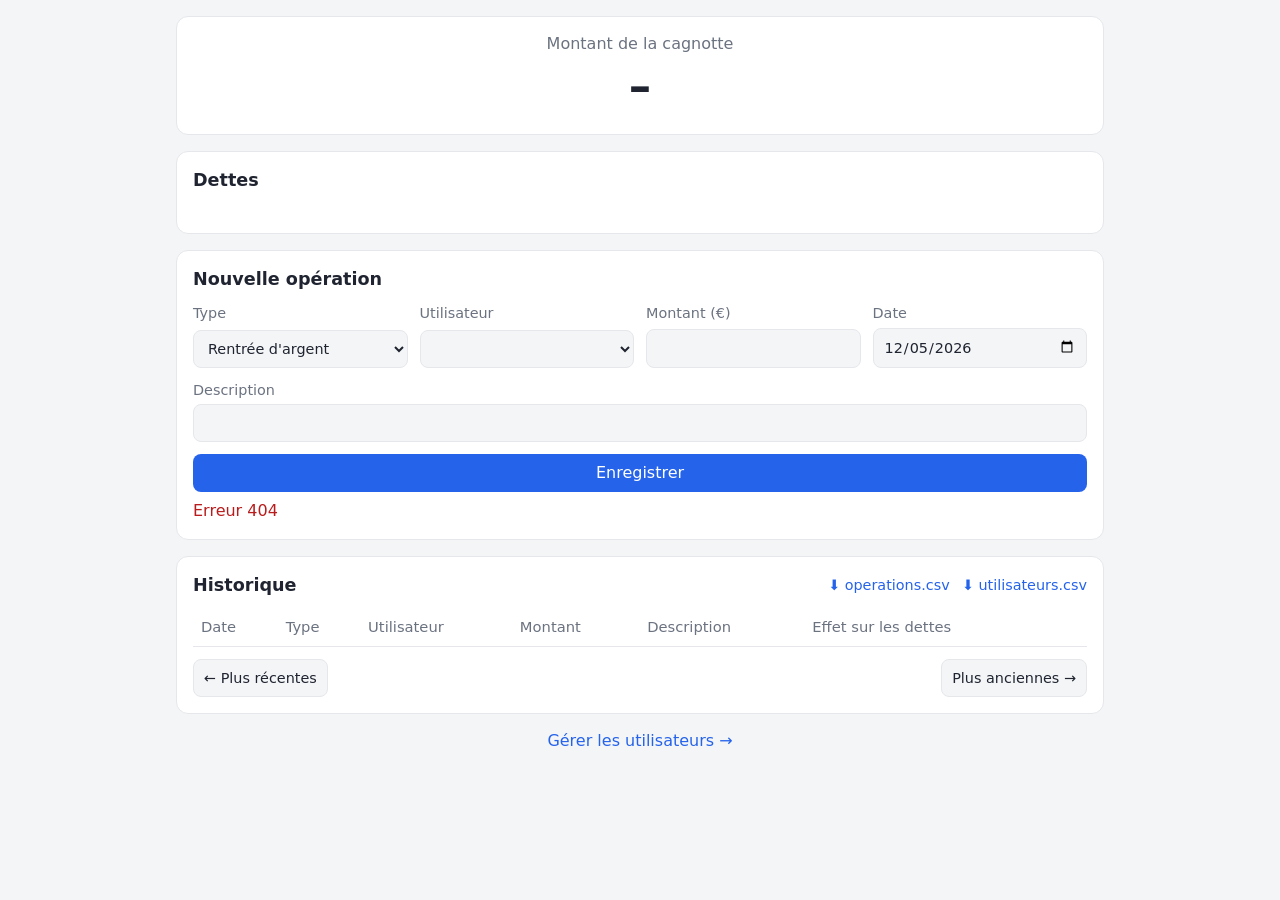
==== app/static/index.html @ 42ce1db4 "Cagnotte virtuelle" ====
<!doctype html>
<html lang="fr">
<head>
  <meta charset="utf-8">
  <meta name="viewport" content="width=device-width, initial-scale=1">
  <title>Cagnotte virtuelle</title>
  <link rel="stylesheet" href="style.css">
</head>
<body>
  <main>
    <section class="card pot">
      <div class="label">Montant de la cagnotte</div>
      <div id="pot" class="amount">–</div>
    </section>

    <section class="card">
      <h2>Dettes</h2>
      <div id="debts" class="debts"></div>
    </section>

    <section class="card">
      <h2>Nouvelle opération</h2>
      <form id="op-form" class="grid">
        <label>Type
          <select id="op-type">
            <option value="rentrée">Rentrée d'argent</option>
            <option value="dépense">Dépense</option>
          </select>
        </label>
        <label>Utilisateur <select id="op-user" required></select></label>
        <label>Montant (€) <input id="op-amount" type="number" step="0.01" min="0.01" required></label>
        <label>Date <input id="op-date" type="date" required></label>
        <label class="wide">Description <input id="op-desc" maxlength="200" required></label>
        <button class="wide">Enregistrer</button>
      </form>
      <p id="hint" class="hint"></p>
      <p id="error" class="error"></p>
    </section>

    <section class="card">
      <div class="row">
        <h2>Historique</h2>
        <div class="downloads">
          <a href="/api/download/operations.csv">⬇ operations.csv</a>
          <a href="/api/download/utilisateurs.csv">⬇ utilisateurs.csv</a>
        </div>
      </div>
      <div class="table-wrap">
        <table>
          <thead><tr><th>Date</th><th>Type</th><th>Utilisateur</th><th>Montant</th><th>Description</th><th>Effet sur les dettes</th><th></th></tr></thead>
          <tbody id="history"></tbody>
        </table>
      </div>
      <div class="pager">
        <button id="prev" class="secondary" type="button">← Plus récentes</button>
        <span id="page-info"></span>
        <button id="next" class="secondary" type="button">Plus anciennes →</button>
      </div>
    </section>
    <p class="footer"><a href="/users.html">Gérer les utilisateurs →</a></p>
  </main>
  <script src="common.js"></script>
  <script src="app.js"></script>
</body>
</html>
---- app/static/style.css ----
:root { --bg:#f4f5f7; --card:#fff; --text:#1f2430; --muted:#6b7280; --accent:#2563eb; --in:#15803d; --out:#b91c1c; --border:#e5e7eb; }
@media (prefers-color-scheme: dark) {
  :root { --bg:#14161b; --card:#1d2027; --text:#e6e8ee; --muted:#9aa1ae; --accent:#60a5fa; --in:#4ade80; --out:#f87171; --border:#2c303a; }
}
* { box-sizing: border-box; }
body { margin:0; background:var(--bg); color:var(--text); font:16px/1.4 system-ui, sans-serif; }
main { max-width:960px; margin:0 auto; padding:16px; display:grid; gap:16px; }
.card { background:var(--card); border:1px solid var(--border); border-radius:12px; padding:16px; }
h2 { margin:0 0 12px; font-size:1.1rem; }
.pot { text-align:center; }
.pot .label { color:var(--muted); }
.pot .amount { font-size:2.8rem; font-weight:700; }
.debts { display:flex; flex-wrap:wrap; gap:8px; margin-bottom:12px; }
.debt { display:flex; gap:12px; justify-content:space-between; padding:8px 14px; border:1px solid var(--border); border-radius:8px; }
.debt.owes strong { color:var(--out); }
form.inline { display:flex; gap:8px; }
form.inline input { flex:1; }
.grid { display:grid; grid-template-columns:repeat(auto-fit, minmax(200px, 1fr)); gap:12px; }
.grid label { display:grid; gap:4px; font-size:.9rem; color:var(--muted); }
.wide { grid-column:1 / -1; }
input, select, button { font:inherit; padding:8px 10px; border-radius:8px; border:1px solid var(--border); background:var(--bg); color:var(--text); }
button { background:var(--accent); color:#fff; border:0; cursor:pointer; }
button:hover { filter:brightness(1.1); }
.hint { color:var(--muted); font-size:.9rem; margin:8px 0 0; }
.error { color:var(--out); margin:8px 0 0; min-height:1.2em; }
.row { display:flex; justify-content:space-between; align-items:center; flex-wrap:wrap; gap:8px; }
.row h2 { margin:0; }
.downloads { display:flex; gap:12px; }
.downloads a { color:var(--accent); text-decoration:none; font-size:.9rem; }
.table-wrap { overflow-x:auto; margin-top:12px; }
table { width:100%; border-collapse:collapse; font-size:.92rem; }
th, td { text-align:left; padding:8px; border-bottom:1px solid var(--border); white-space:nowrap; }
td:nth-child(5), td.effects { white-space:normal; }
th { color:var(--muted); font-weight:500; }
.in { color:var(--in); } .out { color:var(--out); }
.effects { color:var(--muted); font-size:.85rem; }
dialog { background:var(--card); color:var(--text); border:1px solid var(--border); border-radius:12px; padding:20px; width:min(420px, calc(100vw - 32px)); }
dialog::backdrop { background:rgba(0,0,0,.5); }
dialog h2 { margin-top:0; }
dialog .hint { margin-bottom:12px; }
dialog input { width:100%; }
dialog .actions { display:flex; justify-content:flex-end; gap:8px; margin-top:16px; }
button.secondary { background:var(--bg); color:var(--text); border:1px solid var(--border); }
button:disabled { opacity:.5; cursor:not-allowed; filter:none; }
.pager { display:flex; justify-content:space-between; align-items:center; gap:8px; margin-top:12px; color:var(--muted); font-size:.9rem; }
.footer { text-align:center; margin:0; }
.footer a { color:var(--accent); text-decoration:none; }
button.del { background:transparent; color:var(--muted); padding:2px 8px; }
button.del:hover { color:var(--out); }
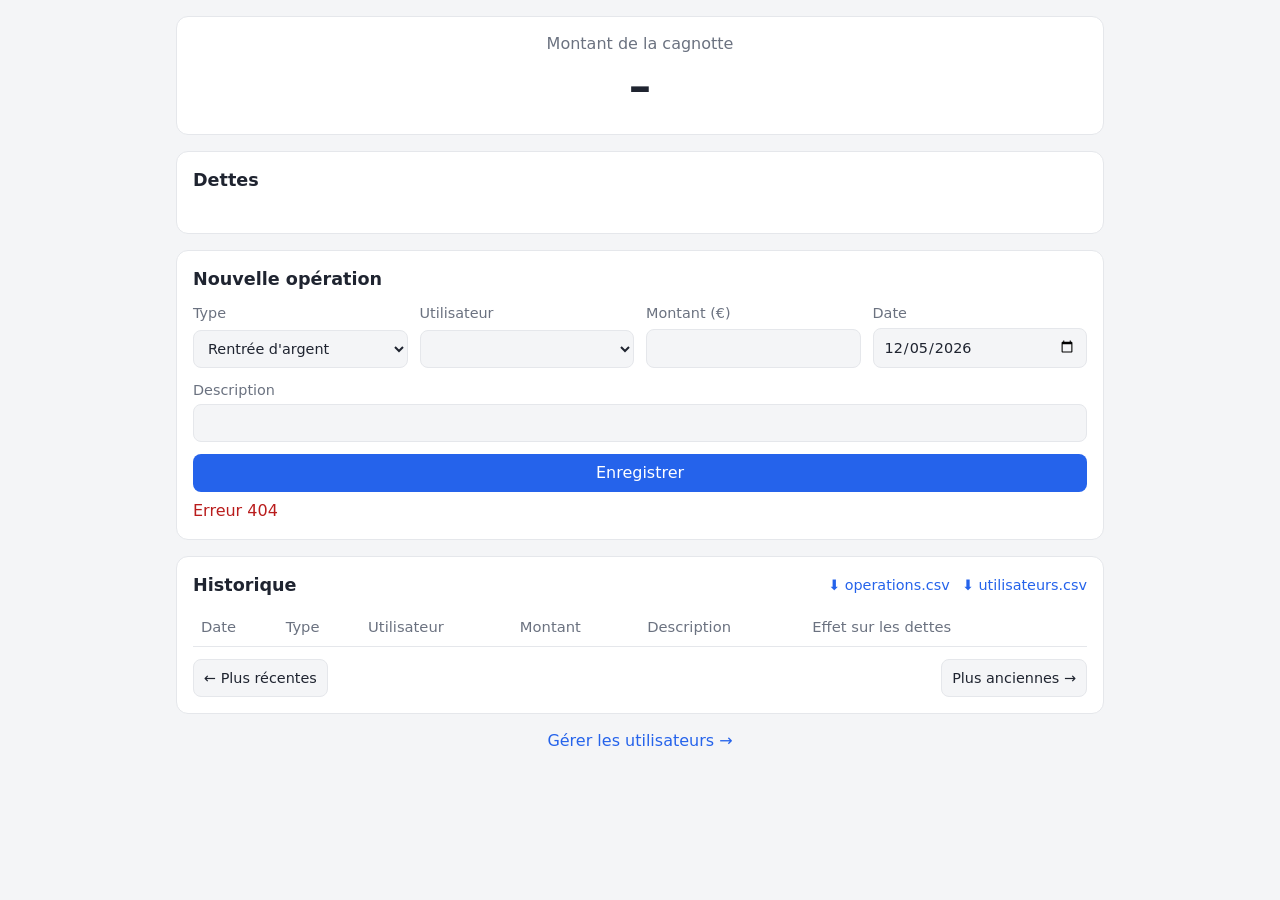
==== commit dc603c3b: "add icone" ====
--- a/app/static/index.html
+++ b/app/static/index.html
@@ -4,6 +4,7 @@
   <meta charset="utf-8">
   <meta name="viewport" content="width=device-width, initial-scale=1">
   <title>Cagnotte virtuelle</title>
+  <link rel="icon" type="image/svg+xml" href="/icone.svg">
   <link rel="stylesheet" href="style.css">
 </head>
 <body>
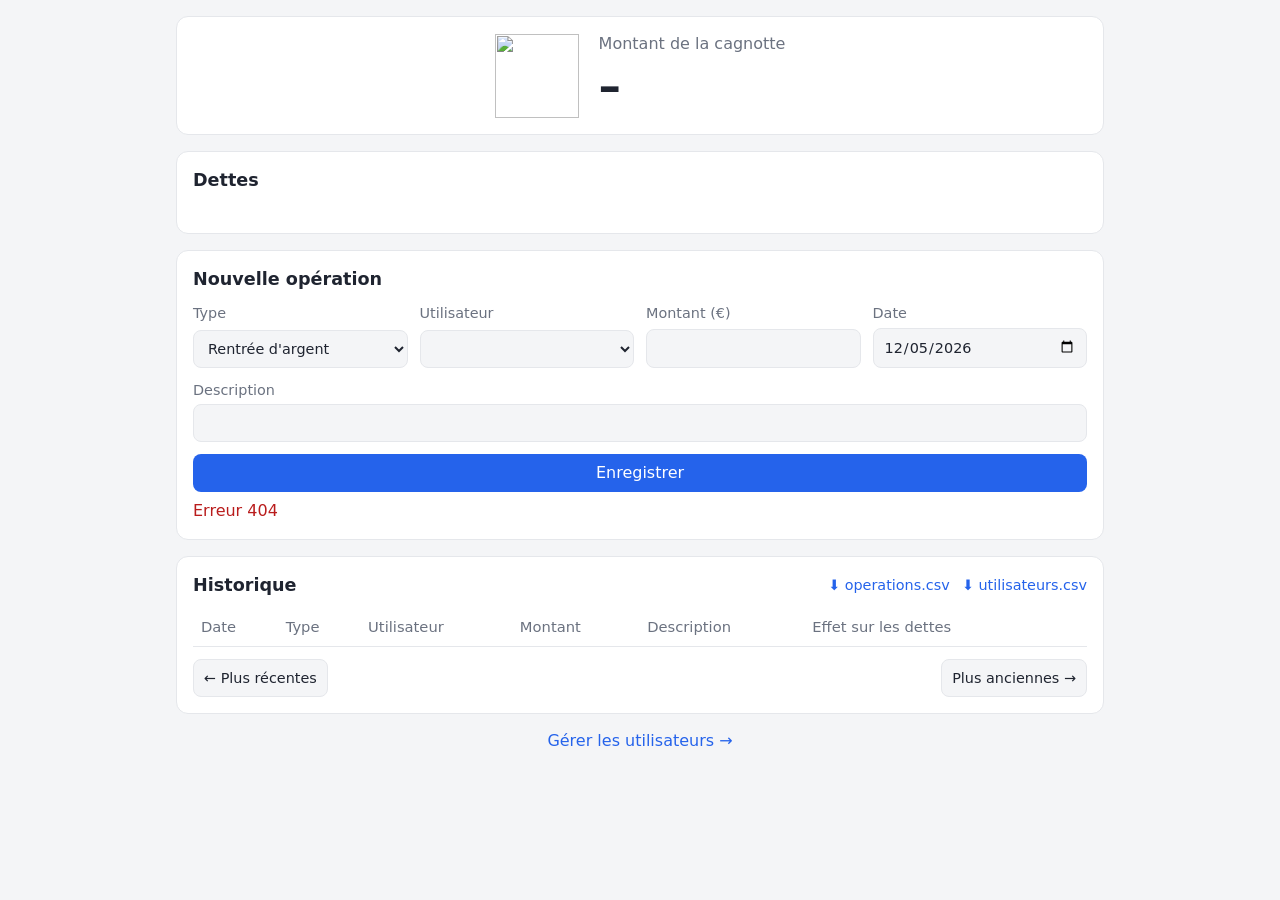
==== commit 9f20576c: "add icone" ====
--- a/app/static/index.html
+++ b/app/static/index.html
@@ -10,8 +10,11 @@
 <body>
   <main>
     <section class="card pot">
-      <div class="label">Montant de la cagnotte</div>
-      <div id="pot" class="amount">–</div>
+      <img src="/icone.svg" alt="" class="pot-icon">
+      <div>
+        <div class="label">Montant de la cagnotte</div>
+        <div id="pot" class="amount">–</div>
+      </div>
     </section>
 
     <section class="card">
--- a/app/static/style.css
+++ b/app/static/style.css
@@ -7,7 +7,8 @@
 main { max-width:960px; margin:0 auto; padding:16px; display:grid; gap:16px; }
 .card { background:var(--card); border:1px solid var(--border); border-radius:12px; padding:16px; }
 h2 { margin:0 0 12px; font-size:1.1rem; }
-.pot { text-align:center; }
+.pot { display:flex; align-items:center; justify-content:center; gap:20px; text-align:left; }
+.pot-icon { width:84px; height:84px; flex:none; }
 .pot .label { color:var(--muted); }
 .pot .amount { font-size:2.8rem; font-weight:700; }
 .debts { display:flex; flex-wrap:wrap; gap:8px; margin-bottom:12px; }
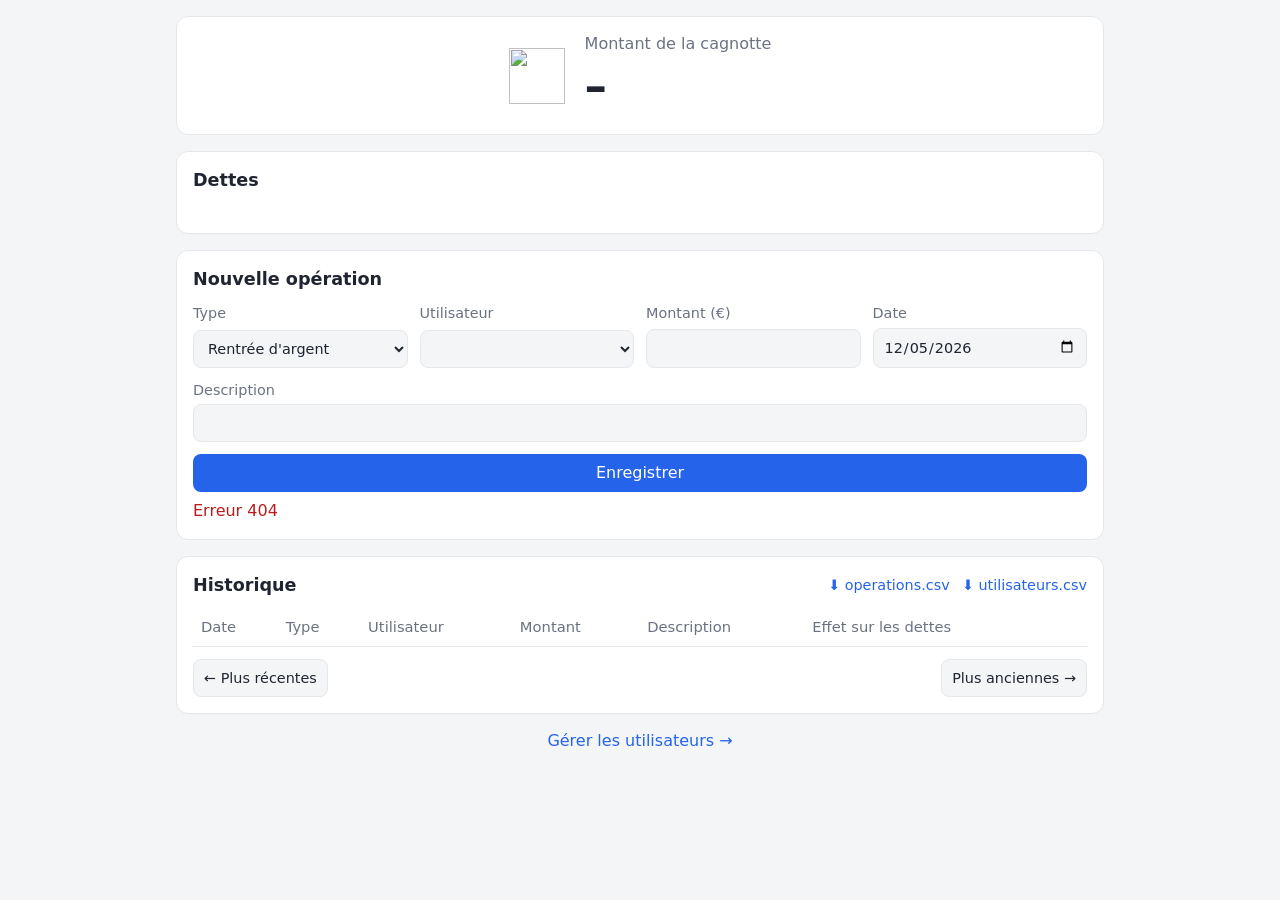
==== commit 28543989: "add icone" ====
--- a/app/static/index.html
+++ b/app/static/index.html
@@ -10,7 +10,7 @@
 <body>
   <main>
     <section class="card pot">
-      <img src="/icone.svg" alt="" class="pot-icon">
+      <img src="/icone.svg" alt="" class="pot-icon" width="56" height="56">
       <div>
         <div class="label">Montant de la cagnotte</div>
         <div id="pot" class="amount">–</div>
--- a/app/static/style.css
+++ b/app/static/style.css
@@ -8,7 +8,7 @@
 .card { background:var(--card); border:1px solid var(--border); border-radius:12px; padding:16px; }
 h2 { margin:0 0 12px; font-size:1.1rem; }
 .pot { display:flex; align-items:center; justify-content:center; gap:20px; text-align:left; }
-.pot-icon { width:84px; height:84px; flex:none; }
+.pot-icon { width:56px; height:56px; flex:none; }
 .pot .label { color:var(--muted); }
 .pot .amount { font-size:2.8rem; font-weight:700; }
 .debts { display:flex; flex-wrap:wrap; gap:8px; margin-bottom:12px; }
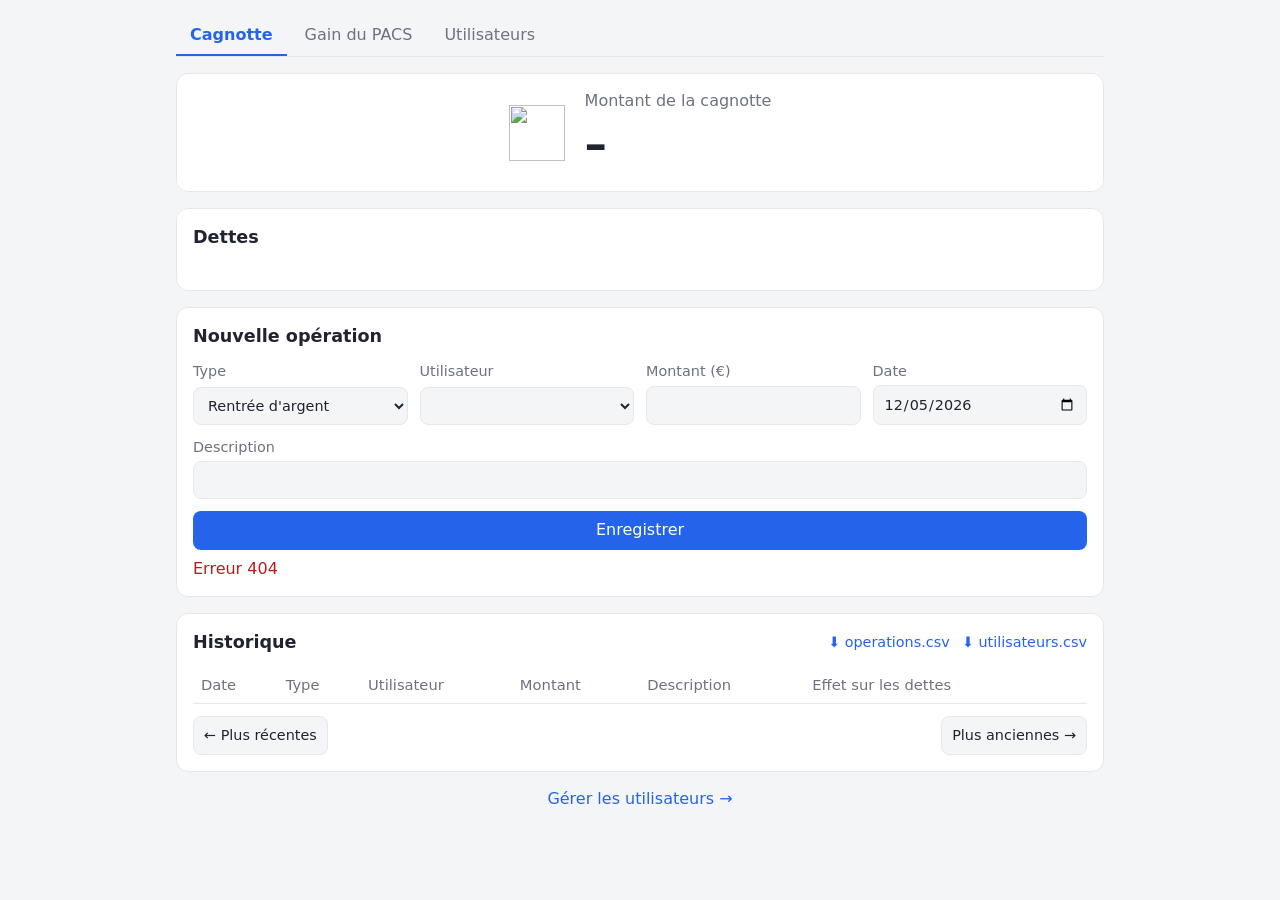
==== commit b972a089: "add calculateur" ====
--- a/app/static/index.html
+++ b/app/static/index.html
@@ -9,6 +9,11 @@
 </head>
 <body>
   <main>
+    <nav class="tabs">
+      <a href="/" class="active">Cagnotte</a>
+      <a href="/impots.html">Gain du PACS</a>
+      <a href="/users.html">Utilisateurs</a>
+    </nav>
     <section class="card pot">
       <img src="/icone.svg" alt="" class="pot-icon" width="56" height="56">
       <div>
--- a/app/static/style.css
+++ b/app/static/style.css
@@ -44,7 +44,64 @@
 button.secondary { background:var(--bg); color:var(--text); border:1px solid var(--border); }
 button:disabled { opacity:.5; cursor:not-allowed; filter:none; }
 .pager { display:flex; justify-content:space-between; align-items:center; gap:8px; margin-top:12px; color:var(--muted); font-size:.9rem; }
+.debt { flex:1 1 150px; }
+
+/* Mobile : historique en cartes, textes et marges réduits */
+@media (max-width: 640px) {
+  main { padding:10px; gap:12px; }
+  .card { padding:12px; }
+  .pot { gap:12px; }
+  .pot-icon { width:44px; height:44px; }
+  .pot .amount { font-size:2rem; }
+  form.inline { flex-direction:column; }
+  .downloads { flex-direction:column; gap:4px; }
+  .table-wrap { overflow-x:visible; }
+  table, tbody, tr, td { display:block; }
+  thead { display:none; }
+  tr { position:relative; border:1px solid var(--border); border-radius:8px; padding:8px 40px 8px 10px; margin-bottom:8px; }
+  td { border:0; padding:2px 0; white-space:normal; }
+  td[data-label]::before { content:attr(data-label); display:inline-block; min-width:90px; color:var(--muted); font-size:.8rem; }
+  td.action { position:absolute; top:6px; right:6px; padding:0; }
+  .pager button { padding:8px; font-size:.85rem; }
+}
 .footer { text-align:center; margin:0; }
 .footer a { color:var(--accent); text-decoration:none; }
+.tabs { display:flex; gap:4px; border-bottom:1px solid var(--border); overflow-x:auto; }
+.tabs a { padding:8px 14px; color:var(--muted); text-decoration:none; border-bottom:2px solid transparent; white-space:nowrap; }
+.tabs a:hover { color:var(--text); }
+.tabs a.active { color:var(--accent); border-bottom-color:var(--accent); font-weight:600; }
+.tax-form { display:grid; gap:16px; }
+.sep { margin-top:12px; }
+/* Code couleur du calculateur : revenus en rouge, paramètres fiscaux en gris */
+:root { --rev-bg:#fef2f2; --rev-border:#f87171; --param-bg:#eceef1; --param-border:#d1d5db; --param-text:#6b7280; }
+@media (prefers-color-scheme: dark) {
+  :root { --rev-bg:#3a1d20; --rev-border:#b91c1c; --param-bg:#262930; --param-border:#3a3f4a; --param-text:#9aa1ae; }
+}
+input.revenu { background:var(--rev-bg); border-color:var(--rev-border); }
+input.param, select.param { background:var(--param-bg); border-color:var(--param-border); color:var(--param-text); }
+input.revenu:focus, input.param:focus, select.param:focus { outline:2px solid var(--accent); outline-offset:1px; }
+
+/* Saisie côte à côte : une ligne par donnée, colonnes MD | CT | Pacsés */
+.duo { display:grid; grid-template-columns:minmax(150px, 1.3fr) repeat(3, minmax(0, 1fr)); gap:8px 12px; align-items:center; }
+.duo input { width:100%; min-width:0; }
+.duo-h { color:var(--muted); font-size:.85rem; font-weight:600; text-transform:uppercase; letter-spacing:.04em; }
+.duo-label { font-size:.9rem; color:var(--muted); }
+.duo-total { padding:8px 10px; font-variant-numeric:tabular-nums; color:var(--muted); }
+.duo-total::before { content:"= "; }
+.duo-note { grid-column:span 2; color:var(--muted); font-size:.85rem; font-style:italic; }
+@media (max-width: 640px) {
+  .duo { grid-template-columns:repeat(3, minmax(0, 1fr)); gap:6px 8px; }
+  .duo-corner { display:none; }
+  .duo-label { grid-column:1 / -1; margin-top:6px; }
+  .duo-total { padding:8px 4px; }
+}
+h3 { margin:16px 0 8px; font-size:.95rem; color:var(--muted); font-weight:600; }
+table.results td:not(:first-child), table.results th:not(:first-child) { text-align:right; }
+table.results tr.total td { font-weight:700; border-top:2px solid var(--border); }
+@media (max-width: 640px) {
+  table.results td:not(:first-child) { text-align:left; }
+  table.results tr { padding-right:10px; }
+  table.results td:first-child { font-weight:600; margin-bottom:4px; }
+}
 button.del { background:transparent; color:var(--muted); padding:2px 8px; }
 button.del:hover { color:var(--out); }
